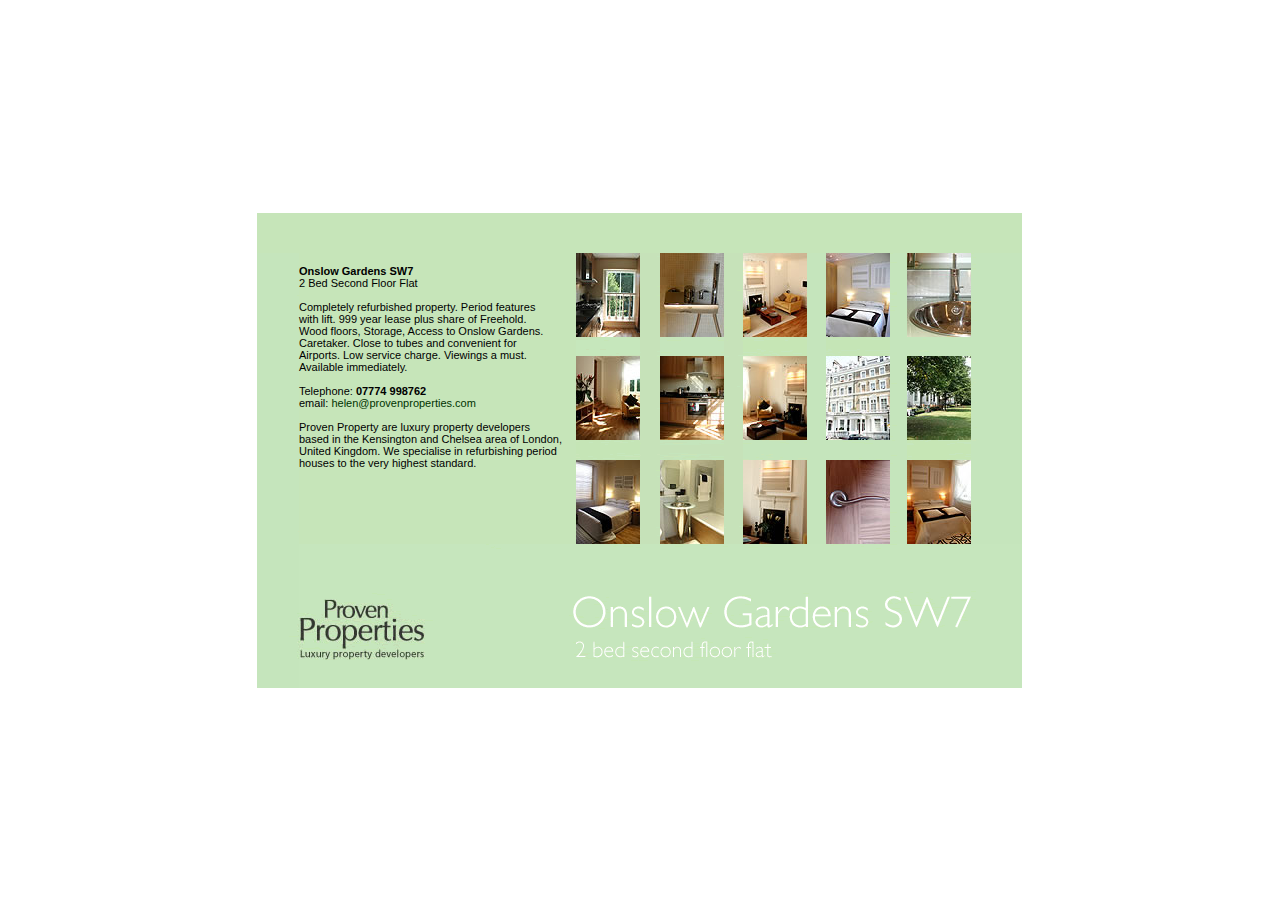
==== src/index.html @ 0b4b7e0c "Back to Docker." ====
<html>
<head>
    <meta http-equiv="Content-Type" content="text/html; charset=windows-1252">
    <title>Proven Properties - Luxury Property Developers</title>
    <meta name="description" content="proven property&#39; luxury property developers, based in the Kensington and Chelsea area of London, United Kingdom.">
    <meta name="keywords" content="property, luxury, developers, rennovations, refurbished properties, period properties, proven, properties, proven properties, Kensington, Chelsea, property for sale, United Kingdom, exclusive, quality, fine,">
    <link rel="stylesheet" href="static/onslow_styles.css" type="text/css">
</head>

<body bgcolor="#FFFFFF" text="#000000" leftmargin="0" topmargin="0" marginwidth="0" marginheight="0">
<table width="100%" border="0" cellspacing="0" cellpadding="0" height="100%">
  <tbody><tr>
    <td>&nbsp;</td>
    <td>&nbsp;</td>
    <td>&nbsp;</td>
  </tr>
  <tr>
    <td>&nbsp;</td>
    <td align="center"><table border="0" cellpadding="0" cellspacing="0" width="765" height="" 475="" align="center">
          <!-- fwtable fwsrc="index.png" fwbase="index.jpg" fwstyle="Dreamweaver" fwdocid = "742308039" fwnested="0" -->
          <tbody><tr>
            <td><img src="static/spacer.gif" width="42" height="1" border="0"></td>
            <td><img src="static/spacer.gif" width="277" height="1" border="0"></td>
            <td><img src="static/spacer.gif" width="64" height="1" border="0"></td>
            <td><img src="static/spacer.gif" width="20" height="1" border="0"></td>
            <td><img src="static/spacer.gif" width="64" height="1" border="0"></td>
            <td><img src="static/spacer.gif" width="19" height="1" border="0"></td>
            <td><img src="static/spacer.gif" width="64" height="1" border="0"></td>
            <td><img src="static/spacer.gif" width="19" height="1" border="0"></td>
            <td><img src="static/spacer.gif" width="64" height="1" border="0"></td>
            <td><img src="static/spacer.gif" width="17" height="1" border="0"></td>
            <td><img src="static/spacer.gif" width="64" height="1" border="0"></td>
            <td><img src="static/spacer.gif" width="51" height="1" border="0"></td>
            <td><img src="static/spacer.gif" width="1" height="1" border="0"></td>
          </tr>
          <tr>

          <td colspan="2" align="left" valign="top"><img name="pp_home_r1_c1" src="static/pp_home_r1_c1.jpg" width="319" height="40" border="0"></td>

          <td colspan="10" align="left" valign="top"><img name="index_r1_c3" src="static/index_r1_c3.gif" width="446" height="40" border="0"></td>
            <td><img src="static/spacer.gif" width="1" height="40" border="0"></td>
          </tr>
          <tr>

          <td rowspan="6" align="left" valign="top"><img name="index_r2_c1" src="static/index_r2_c1.gif" width="42" height="435" border="0"></td>

          <td rowspan="5" bgcolor="C6E5B9" align="left" valign="top"><span class="header"><br>
            Onslow Gardens SW7</span><span class="onslow"><br>
              2 Bed Second Floor Flat<br>
              <br>
              Completely refurbished property. Period
              features <br>
              with lift. 999 year lease plus share of
              Freehold. <br>
              Wood floors, Storage, Access to Onslow
              Gardens. Caretaker. Close to tubes and
              convenient for <br>
              Airports. Low service charge. Viewings
              a must.<br>
              Available immediately.<br>
              <br>
            </span><span class="onslow"> Telephone: </span><span class="header">07774
            998762</span><span class="onslow"> <br>
              email: </span><a href="mailto:helen@provenproperties.com" class="hyper"><span class="hyper">helen@provenproperties.com</span></a><span class="onslow"><br>

              <br>
              Proven Property are luxury property developers<br>
              based in the Kensington and Chelsea area
              of London, <br>
            United Kingdom. We specialise in refurbishing
            period houses to the very highest standard.
            </span></td>

          <td align="left" valign="top"><a href="http://provenproperties.com/7.html" target="_blank" width="400" height="533"><img name="pp_home_7" src="static/pp_home_7.jpg" width="64" height="84" border="0" alt="the kitchen"></a></td>

          <td rowspan="5" align="left" valign="top"><img name="index_r2_c4" src="static/index_r2_c4.gif" width="20" height="291" border="0"></td>

          <td align="left" valign="top"><a href="http://provenproperties.com/12.html"><img name="pp_home_12" src="static/pp_home_12.jpg" width="64" height="84" border="0" alt="bathroom detail"></a></td>

          <td rowspan="5" align="left" valign="top"><img name="index_r2_c6" src="static/index_r2_c6.gif" width="19" height="291" border="0"></td>

          <td align="left" valign="top"><a href="http://provenproperties.com/6.html"><img name="pp_home_6" src="static/pp_home_6.jpg" width="64" height="84" border="0" alt="the sitting room"></a></td>

          <td rowspan="5" align="left" valign="top"><img name="index_r2_c8" src="static/index_r2_c8.gif" width="19" height="291" border="0"></td>

          <td align="left" valign="top"><a href="http://provenproperties.com/4.html"><img name="pp_home_4" src="static/pp_home_4.jpg" width="64" height="84" border="0" alt="the bedroom"></a></td>

          <td rowspan="5" align="left" valign="top"><img name="index_r2_c10" src="static/index_r2_c10.gif" width="17" height="291" border="0"></td>

          <td align="left" valign="top"><a href="http://provenproperties.com/10.html"><img name="pp_home_10" src="static/pp_home_10.jpg" width="64" height="84" border="0" alt="sink detail"></a></td>

          <td rowspan="5" align="left" valign="top"><img name="index_r2_c12" src="static/index_r2_c12.gif" width="51" height="291" border="0"></td>
            <td><img src="static/spacer.gif" width="1" height="84" border="0"></td>
          </tr>
          <tr>

          <td align="left" valign="top"><img name="index_r3_c3" src="static/index_r3_c3.gif" width="64" height="19" border="0"></td>

          <td align="left" valign="top"><img name="index_r3_c5" src="static/index_r3_c5.gif" width="64" height="19" border="0"></td>

          <td align="left" valign="top"><img name="index_r3_c7" src="static/index_r3_c7.gif" width="64" height="19" border="0"></td>

          <td align="left" valign="top"><img name="index_r3_c9" src="static/index_r3_c9.gif" width="64" height="19" border="0"></td>

          <td align="left" valign="top"><img name="index_r3_c11" src="static/index_r3_c11.gif" width="64" height="19" border="0"></td>
            <td><img src="static/spacer.gif" width="1" height="19" border="0"></td>
          </tr>
          <tr>

          <td align="left" valign="top"><a href="http://provenproperties.com/13.html"><img name="pp_home_13" src="static/pp_home_13.jpg" width="64" height="84" border="0" alt="the sitting room"></a></td>

          <td align="left" valign="top"><a href="http://provenproperties.com/14.html"><img name="pp_home_14" src="static/pp_home_14.jpg" width="64" height="84" border="0" alt="the kitchen"></a></td>

          <td align="left" valign="top"><a href="http://provenproperties.com/15.html"><img name="index_r4_c7" src="static/index_r4_c7.jpg" width="64" height="84" border="0" alt="the sitting room"></a></td>

          <td align="left" valign="top"><a href="http://provenproperties.com/3.html"><img name="pp_home_3" src="static/pp_home_3.jpg" width="64" height="84" border="0" alt="the property frontage"></a></td>

          <td align="left" valign="top"><a href="http://provenproperties.com/2.html"><img name="pp_home_2" src="static/pp_home_2.jpg" width="64" height="84" border="0" alt="onslow gardens"></a></td>
            <td><img src="static/spacer.gif" width="1" height="84" border="0"></td>
          </tr>
          <tr>

          <td align="left" valign="top"><img name="index_r5_c3" src="static/index_r5_c3.gif" width="64" height="20" border="0"></td>

          <td align="left" valign="top"><img name="index_r5_c5" src="static/index_r5_c5.gif" width="64" height="20" border="0"></td>

          <td align="left" valign="top"><img name="index_r5_c7" src="static/index_r5_c7.gif" width="64" height="20" border="0"></td>

          <td align="left" valign="top"><img name="index_r5_c9" src="static/index_r5_c9.gif" width="64" height="20" border="0"></td>

          <td align="left" valign="top"><img name="index_r5_c11" src="static/index_r5_c11.gif" width="64" height="20" border="0"></td>
            <td><img src="static/spacer.gif" width="1" height="20" border="0"></td>
          </tr>
          <tr>

          <td align="left" valign="top"><a href="http://provenproperties.com/8.html"><img name="pp_home_8" src="static/pp_home_8.jpg" width="64" height="84" border="0" alt="the bedroom"></a></td>

          <td align="left" valign="top"><a href="http://provenproperties.com/1.html"><img name="pp_home_1" src="static/pp_home_1.jpg" width="64" height="84" border="0" alt="the bathroom"></a></td>

          <td align="left" valign="top"><a href="http://provenproperties.com/5.html"><img name="pp_home_5" src="static/pp_home_5.jpg" width="64" height="84" border="0" alt="the fireplace"></a></td>

          <td align="left" valign="top"><a href="http://provenproperties.com/11.html"><img name="pp_home_11" src="static/pp_home_11.jpg" width="64" height="84" border="0" alt="philippe starck detail"></a></td>

          <td align="left" valign="top"><a href="http://provenproperties.com/9.html"><img name="pp_home_9" src="static/pp_home_9.jpg" width="64" height="84" border="0" alt="the bedroom"></a></td>
            <td><img src="static/spacer.gif" width="1" height="84" border="0"></td>
          </tr>
          <tr>

          <td colspan="11" align="left" valign="top"><img name="index_r7_c2" src="static/index_r7_c2.gif" width="723" height="144" border="0" alt="proven properties are luxury property developers"></td>
            <td><img src="static/spacer.gif" width="1" height="144" border="0"></td>
          </tr>
        </tbody></table></td>
    <td>&nbsp;</td>
  </tr>
  <tr>
    <td>&nbsp;</td>
    <td>&nbsp;</td>
    <td>&nbsp;</td>
  </tr>
</tbody></table>
</body>
</html>
---- src/static/onslow_styles.css ----
.onslow {  font-family: Arial, Helvetica, sans-serif; font-size: 11px; font-style: normal; line-height: normal; font-weight: normal; font-variant: normal; text-transform: none; color: #000000}
.header {  font-family: Arial, Helvetica, sans-serif; font-size: 11px; font-style: normal; line-height: normal; font-weight: bold; font-variant: normal; text-transform: none; color: #000000}
.hyper {  font-family: Arial, Helvetica, sans-serif; font-size: 11px; font-style: normal; line-height: normal; font-weight: normal; font-variant: normal; text-transform: none; color: #003300; text-decoration: none}
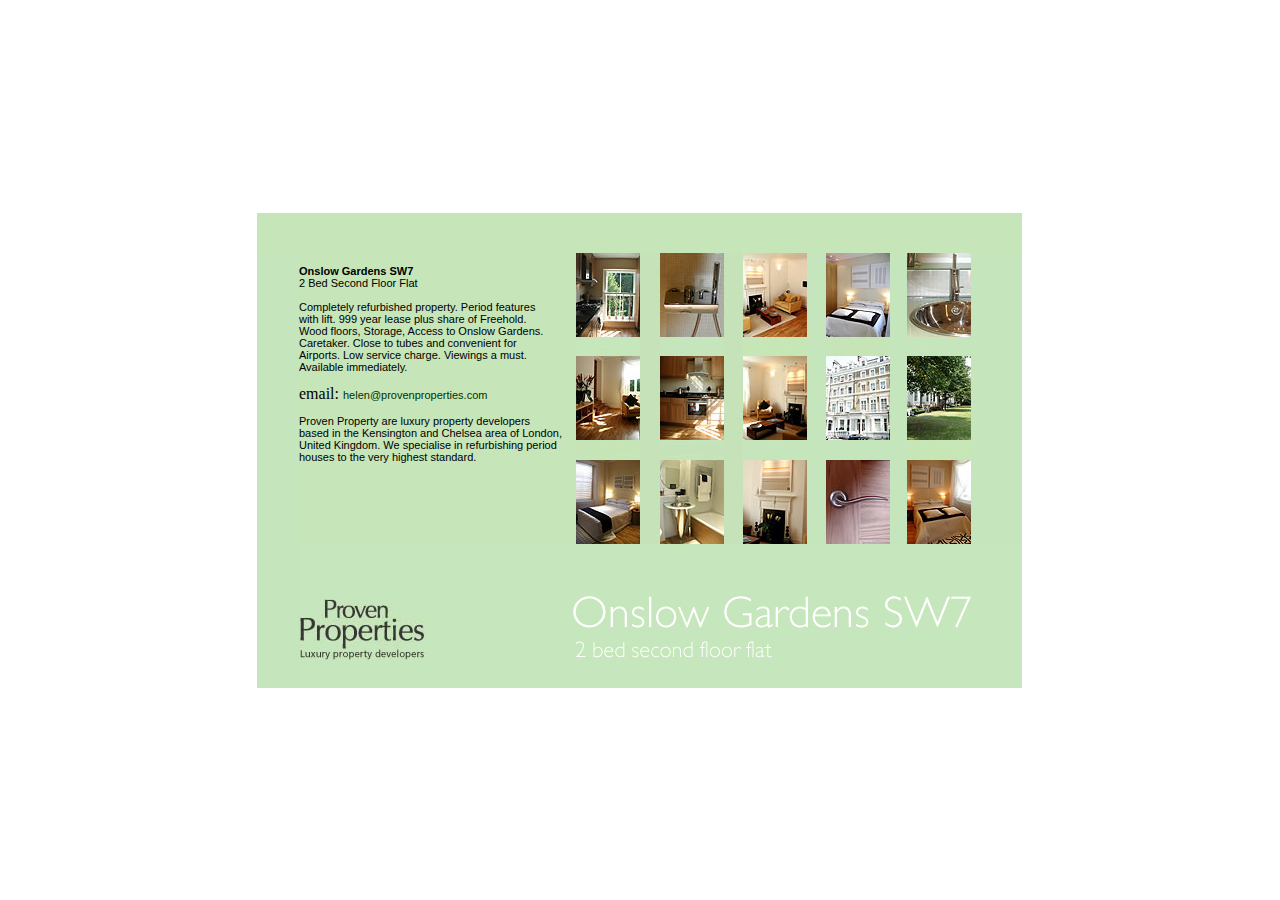
==== commit fe8896b7: "Updated." ====
--- a/src/index.html
+++ b/src/index.html
@@ -59,9 +59,8 @@
               a must.<br>
               Available immediately.<br>
               <br>
-            </span><span class="onslow"> Telephone: </span><span class="header">07774
-            998762</span><span class="onslow"> <br>
-              email: </span><a href="mailto:helen@provenproperties.com" class="hyper"><span class="hyper">helen@provenproperties.com</span></a><span class="onslow"><br>
+            </span>
+              email: </span><a href="mailto:directors@proven.properties" class="hyper"><span class="hyper">helen@provenproperties.com</span></a><span class="onslow"><br>
 
               <br>
               Proven Property are luxury property developers<br>
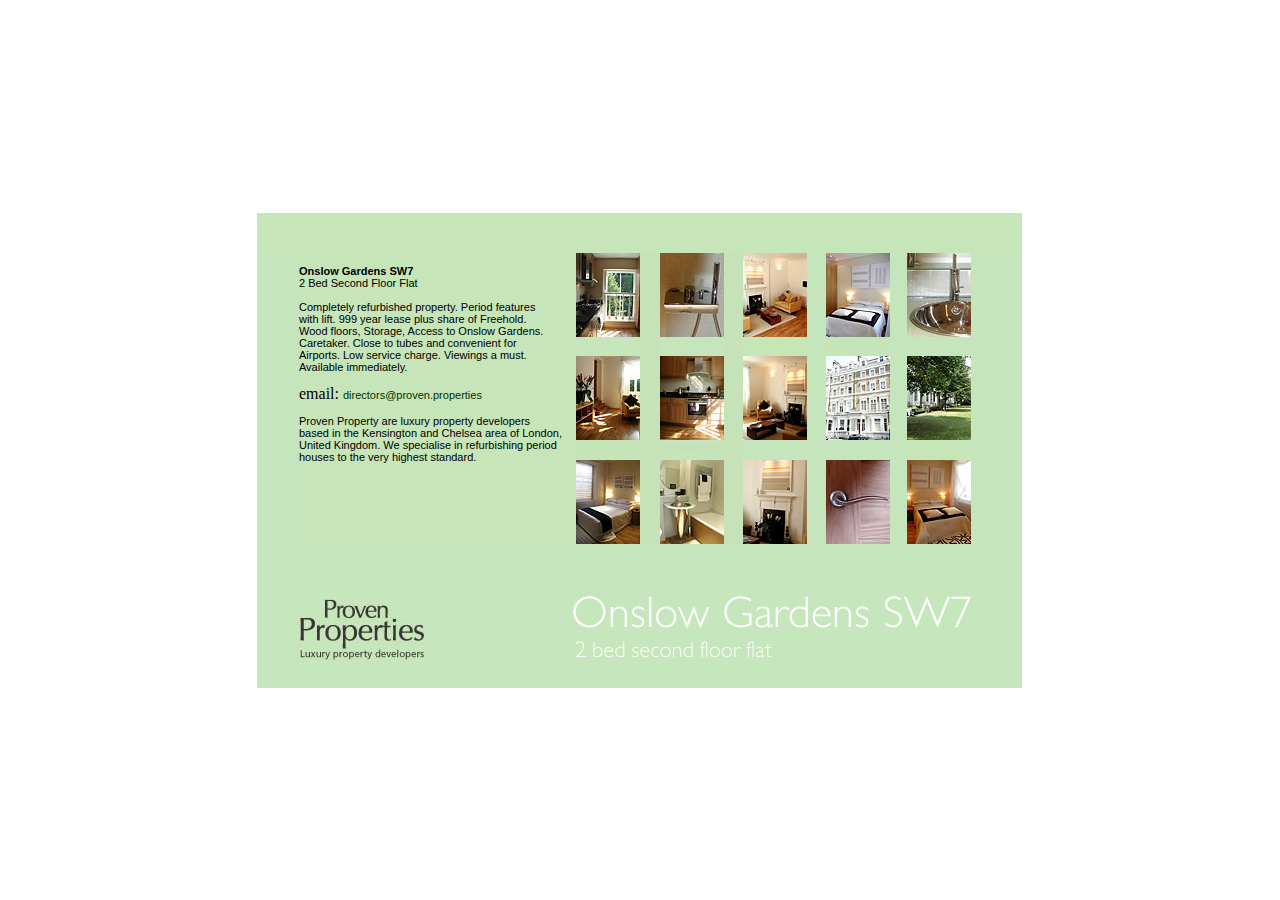
==== commit 81f6553c: "Update text." ====
--- a/src/index.html
+++ b/src/index.html
@@ -60,7 +60,7 @@
               Available immediately.<br>
               <br>
             </span>
-              email: </span><a href="mailto:directors@proven.properties" class="hyper"><span class="hyper">helen@provenproperties.com</span></a><span class="onslow"><br>
+              email: </span><a href="mailto:directors@proven.properties" class="hyper"><span class="hyper">directors@proven.properties</span></a><span class="onslow"><br>
 
               <br>
               Proven Property are luxury property developers<br>
@@ -70,23 +70,23 @@
             period houses to the very highest standard.
             </span></td>
 
-          <td align="left" valign="top"><a href="http://provenproperties.com/7.html" target="_blank" width="400" height="533"><img name="pp_home_7" src="static/pp_home_7.jpg" width="64" height="84" border="0" alt="the kitchen"></a></td>
+          <td align="left" valign="top"><img name="pp_home_7" src="static/pp_home_7.jpg" width="64" height="84" border="0" alt="the kitchen"></td>
 
           <td rowspan="5" align="left" valign="top"><img name="index_r2_c4" src="static/index_r2_c4.gif" width="20" height="291" border="0"></td>
 
-          <td align="left" valign="top"><a href="http://provenproperties.com/12.html"><img name="pp_home_12" src="static/pp_home_12.jpg" width="64" height="84" border="0" alt="bathroom detail"></a></td>
+          <td align="left" valign="top"><img name="pp_home_12" src="static/pp_home_12.jpg" width="64" height="84" border="0" alt="bathroom detail"></td>
 
           <td rowspan="5" align="left" valign="top"><img name="index_r2_c6" src="static/index_r2_c6.gif" width="19" height="291" border="0"></td>
 
-          <td align="left" valign="top"><a href="http://provenproperties.com/6.html"><img name="pp_home_6" src="static/pp_home_6.jpg" width="64" height="84" border="0" alt="the sitting room"></a></td>
+          <td align="left" valign="top"><img name="pp_home_6" src="static/pp_home_6.jpg" width="64" height="84" border="0" alt="the sitting room"></td>
 
           <td rowspan="5" align="left" valign="top"><img name="index_r2_c8" src="static/index_r2_c8.gif" width="19" height="291" border="0"></td>
 
-          <td align="left" valign="top"><a href="http://provenproperties.com/4.html"><img name="pp_home_4" src="static/pp_home_4.jpg" width="64" height="84" border="0" alt="the bedroom"></a></td>
+          <td align="left" valign="top"><img name="pp_home_4" src="static/pp_home_4.jpg" width="64" height="84" border="0" alt="the bedroom"></td>
 
           <td rowspan="5" align="left" valign="top"><img name="index_r2_c10" src="static/index_r2_c10.gif" width="17" height="291" border="0"></td>
 
-          <td align="left" valign="top"><a href="http://provenproperties.com/10.html"><img name="pp_home_10" src="static/pp_home_10.jpg" width="64" height="84" border="0" alt="sink detail"></a></td>
+          <td align="left" valign="top"><img name="pp_home_10" src="static/pp_home_10.jpg" width="64" height="84" border="0" alt="sink detail"></td>
 
           <td rowspan="5" align="left" valign="top"><img name="index_r2_c12" src="static/index_r2_c12.gif" width="51" height="291" border="0"></td>
             <td><img src="static/spacer.gif" width="1" height="84" border="0"></td>
@@ -106,15 +106,15 @@
           </tr>
           <tr>
 
-          <td align="left" valign="top"><a href="http://provenproperties.com/13.html"><img name="pp_home_13" src="static/pp_home_13.jpg" width="64" height="84" border="0" alt="the sitting room"></a></td>
+          <td align="left" valign="top"><img name="pp_home_13" src="static/pp_home_13.jpg" width="64" height="84" border="0" alt="the sitting room"></td>
 
-          <td align="left" valign="top"><a href="http://provenproperties.com/14.html"><img name="pp_home_14" src="static/pp_home_14.jpg" width="64" height="84" border="0" alt="the kitchen"></a></td>
+          <td align="left" valign="top"><img name="pp_home_14" src="static/pp_home_14.jpg" width="64" height="84" border="0" alt="the kitchen"></td>
 
-          <td align="left" valign="top"><a href="http://provenproperties.com/15.html"><img name="index_r4_c7" src="static/index_r4_c7.jpg" width="64" height="84" border="0" alt="the sitting room"></a></td>
+          <td align="left" valign="top"><img name="index_r4_c7" src="static/index_r4_c7.jpg" width="64" height="84" border="0" alt="the sitting room"></td>
 
-          <td align="left" valign="top"><a href="http://provenproperties.com/3.html"><img name="pp_home_3" src="static/pp_home_3.jpg" width="64" height="84" border="0" alt="the property frontage"></a></td>
+          <td align="left" valign="top"><img name="pp_home_3" src="static/pp_home_3.jpg" width="64" height="84" border="0" alt="the property frontage"></td>
 
-          <td align="left" valign="top"><a href="http://provenproperties.com/2.html"><img name="pp_home_2" src="static/pp_home_2.jpg" width="64" height="84" border="0" alt="onslow gardens"></a></td>
+          <td align="left" valign="top"><img name="pp_home_2" src="static/pp_home_2.jpg" width="64" height="84" border="0" alt="onslow gardens"></td>
             <td><img src="static/spacer.gif" width="1" height="84" border="0"></td>
           </tr>
           <tr>
@@ -132,15 +132,15 @@
           </tr>
           <tr>
 
-          <td align="left" valign="top"><a href="http://provenproperties.com/8.html"><img name="pp_home_8" src="static/pp_home_8.jpg" width="64" height="84" border="0" alt="the bedroom"></a></td>
+          <td align="left" valign="top"><img name="pp_home_8" src="static/pp_home_8.jpg" width="64" height="84" border="0" alt="the bedroom"></td>
 
-          <td align="left" valign="top"><a href="http://provenproperties.com/1.html"><img name="pp_home_1" src="static/pp_home_1.jpg" width="64" height="84" border="0" alt="the bathroom"></a></td>
+          <td align="left" valign="top"><img name="pp_home_1" src="static/pp_home_1.jpg" width="64" height="84" border="0" alt="the bathroom"></td>
 
-          <td align="left" valign="top"><a href="http://provenproperties.com/5.html"><img name="pp_home_5" src="static/pp_home_5.jpg" width="64" height="84" border="0" alt="the fireplace"></a></td>
+          <td align="left" valign="top"><img name="pp_home_5" src="static/pp_home_5.jpg" width="64" height="84" border="0" alt="the fireplace"></td>
 
-          <td align="left" valign="top"><a href="http://provenproperties.com/11.html"><img name="pp_home_11" src="static/pp_home_11.jpg" width="64" height="84" border="0" alt="philippe starck detail"></a></td>
+          <td align="left" valign="top"><img name="pp_home_11" src="static/pp_home_11.jpg" width="64" height="84" border="0" alt="philippe starck detail"></td>
 
-          <td align="left" valign="top"><a href="http://provenproperties.com/9.html"><img name="pp_home_9" src="static/pp_home_9.jpg" width="64" height="84" border="0" alt="the bedroom"></a></td>
+          <td align="left" valign="top"><img name="pp_home_9" src="static/pp_home_9.jpg" width="64" height="84" border="0" alt="the bedroom"></td>
             <td><img src="static/spacer.gif" width="1" height="84" border="0"></td>
           </tr>
           <tr>
